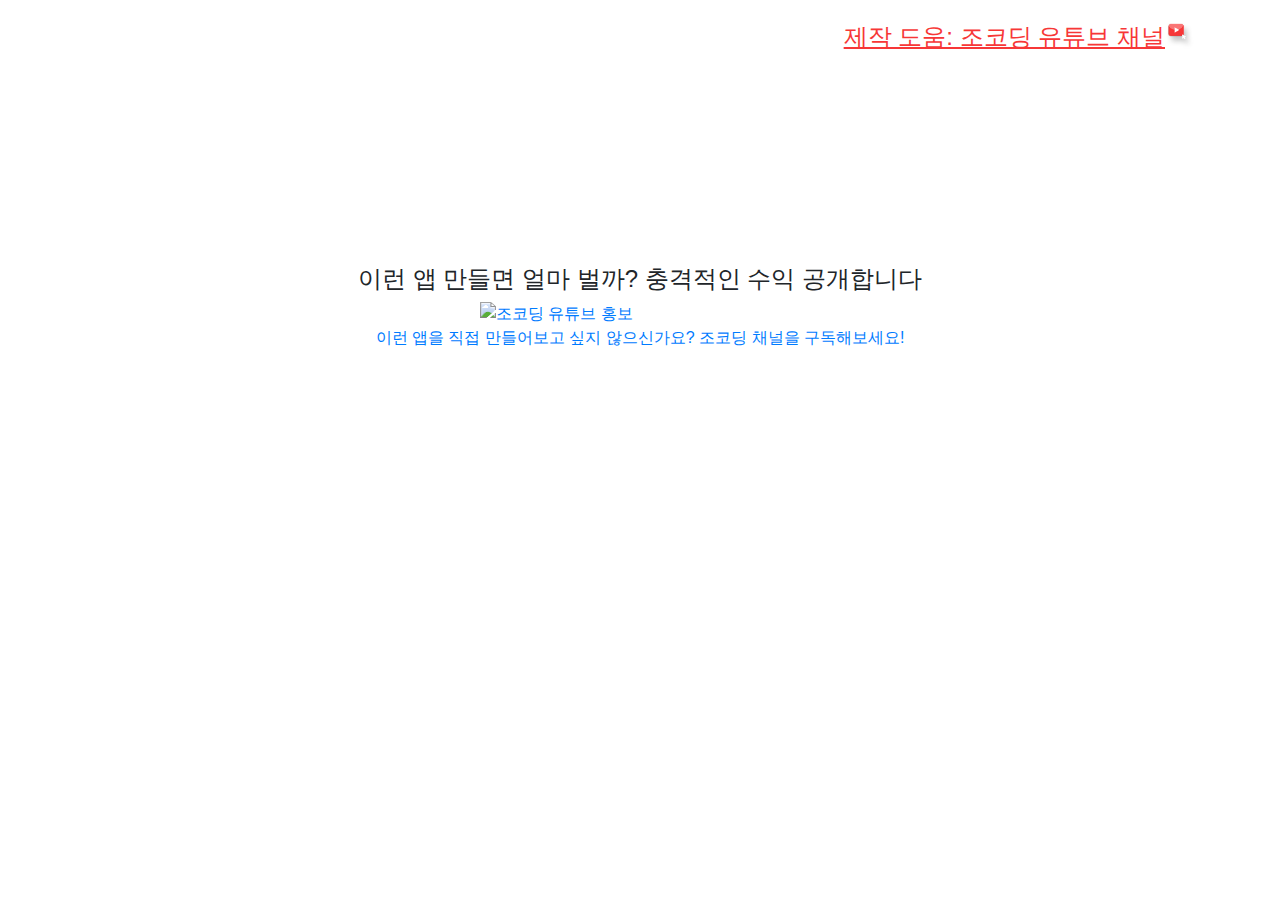
==== copyright.html @ c7068c0b "first commit" ====
<!DOCTYPE html>
<html lang="ko">
<head>
    <meta charset="UTF-8">
    <title>copyright</title>
    <link rel="stylesheet" href="https://stackpath.bootstrapcdn.com/bootstrap/4.4.1/css/bootstrap.min.css" integrity="sha384-Vkoo8x4CGsO3+Hhxv8T/Q5PaXtkKtu6ug5TOeNV6gBiFeWPGFN9MuhOf23Q9Ifjh" crossorigin="anonymous">
    <style>
        .youtube-link {
            font-size: 1.5rem;
            line-height: 1.71;
            text-align: center;
            color: #f73737;
            text-decoration: underline;
        }

        .youtube-link:hover {
            font-size: 1.5rem;
            line-height: 1.71;
            text-align: center;
            color: #f73737;
            text-decoration: underline;
        }

        .youtube-icon {
            width: 30px;
            height: 27.262px;
        }
        
        .ad-banner {
            width: 320px;
            margin: 0 auto;
        }
    </style>
</head>
<body>
    <section class="youtube pb-3">
    <div class="container mt-3 youtube-cover d-flex flex-row-reverse align-items-center">
        <img src="img/youtube-copy.jpg" alt="youtube-icon" class="youtube-icon">
        <a href="https://www.youtube.com/channel/UCQNE2JmbasNYbjGAcuBiRRg" class="youtube-link">제작 도움: 조코딩 유튜브 채널</a>
    </div>
</section>

<section id="yotube-bottom-link" class="mt-2 d-flex flex-column justify-content-center align-items-center" onclick="gtag('event', '조코딩 유튜브 클릭', {'event_category': '조코딩 유튜브 클릭','event_label': '하단 광고'});">
    <iframe width="320" height="180" src="https://www.youtube.com/embed/s6SITKSN9Q0" frameborder="0" allow="accelerometer; autoplay; encrypted-media; gyroscope; picture-in-picture" allowfullscreen></iframe>
    <h4 class="mt-1">이런 앱 만들면 얼마 벌까? 충격적인 수익 공개합니다</h4>
</section>

<a href="https://www.youtube.com/channel/UCQNE2JmbasNYbjGAcuBiRRg" class="d-flex flex-column justify-content-center align-items-center">
    <img class="ad-banner"src="https://img1.daumcdn.net/thumb/R1280x0/?scode=mtistory2&fname=https%3A%2F%2Fk.kakaocdn.net%2Fdn%2FdHfMHS%2FbtqDfCJdLpH%2F6xKAC0w10kTrGjhll02SOK%2Fimg.jpg" alt="조코딩 유튜브 홍보"/>
    <span>이런 앱을 직접 만들어보고 싶지 않으신가요? 조코딩 채널을 구독해보세요!</span>
</a>
</body>
</html>



<!-- 
image input box
Copyright (c) 2020 by Aaron Vanston (https://codepen.io/aaronvanston/pen/yNYOXR)

Permission is hereby granted, free of charge, to any person obtaining a copy of this software and associated documentation files (the "Software"), to deal in the Software without restriction, including without limitation the rights to use, copy, modify, merge, publish, distribute, sublicense, and/or sell copies of the Software, and to permit persons to whom the Software is furnished to do so, subject to the following conditions:

The above copyright notice and this permission notice shall be included in all copies or substantial portions of the Software.

THE SOFTWARE IS PROVIDED "AS IS", WITHOUT WARRANTY OF ANY KIND, EXPRESS OR IMPLIED, INCLUDING BUT NOT LIMITED TO THE WARRANTIES OF MERCHANTABILITY, FITNESS FOR A PARTICULAR PURPOSE AND NONINFRINGEMENT. IN NO EVENT SHALL THE AUTHORS OR COPYRIGHT HOLDERS BE LIABLE FOR ANY CLAIM, DAMAGES OR OTHER LIABILITY, WHETHER IN AN ACTION OF CONTRACT, TORT OR OTHERWISE, ARISING FROM, OUT OF OR IN CONNECTION WITH THE SOFTWARE OR THE USE OR OTHER DEALINGS IN THE SOFTWARE.

gender toggle
Copyright (c) 2020 by Mert Cukuren (https://codepen.io/knyttneve/pen/bPpEZY)

Permission is hereby granted, free of charge, to any person obtaining a copy of this software and associated documentation files (the "Software"), to deal in the Software without restriction, including without limitation the rights to use, copy, modify, merge, publish, distribute, sublicense, and/or sell copies of the Software, and to permit persons to whom the Software is furnished to do so, subject to the following conditions:

The above copyright notice and this permission notice shall be included in all copies or substantial portions of the Software.

THE SOFTWARE IS PROVIDED "AS IS", WITHOUT WARRANTY OF ANY KIND, EXPRESS OR IMPLIED, INCLUDING BUT NOT LIMITED TO THE WARRANTIES OF MERCHANTABILITY, FITNESS FOR A PARTICULAR PURPOSE AND NONINFRINGEMENT. IN NO EVENT SHALL THE AUTHORS OR COPYRIGHT HOLDERS BE LIABLE FOR ANY CLAIM, DAMAGES OR OTHER LIABILITY, WHETHER IN AN ACTION OF CONTRACT, TORT OR OTHERWISE, ARISING FROM, OUT OF OR IN CONNECTION WITH THE SOFTWARE OR THE USE OR OTHER DEALINGS IN THE SOFTWARE.
 -->
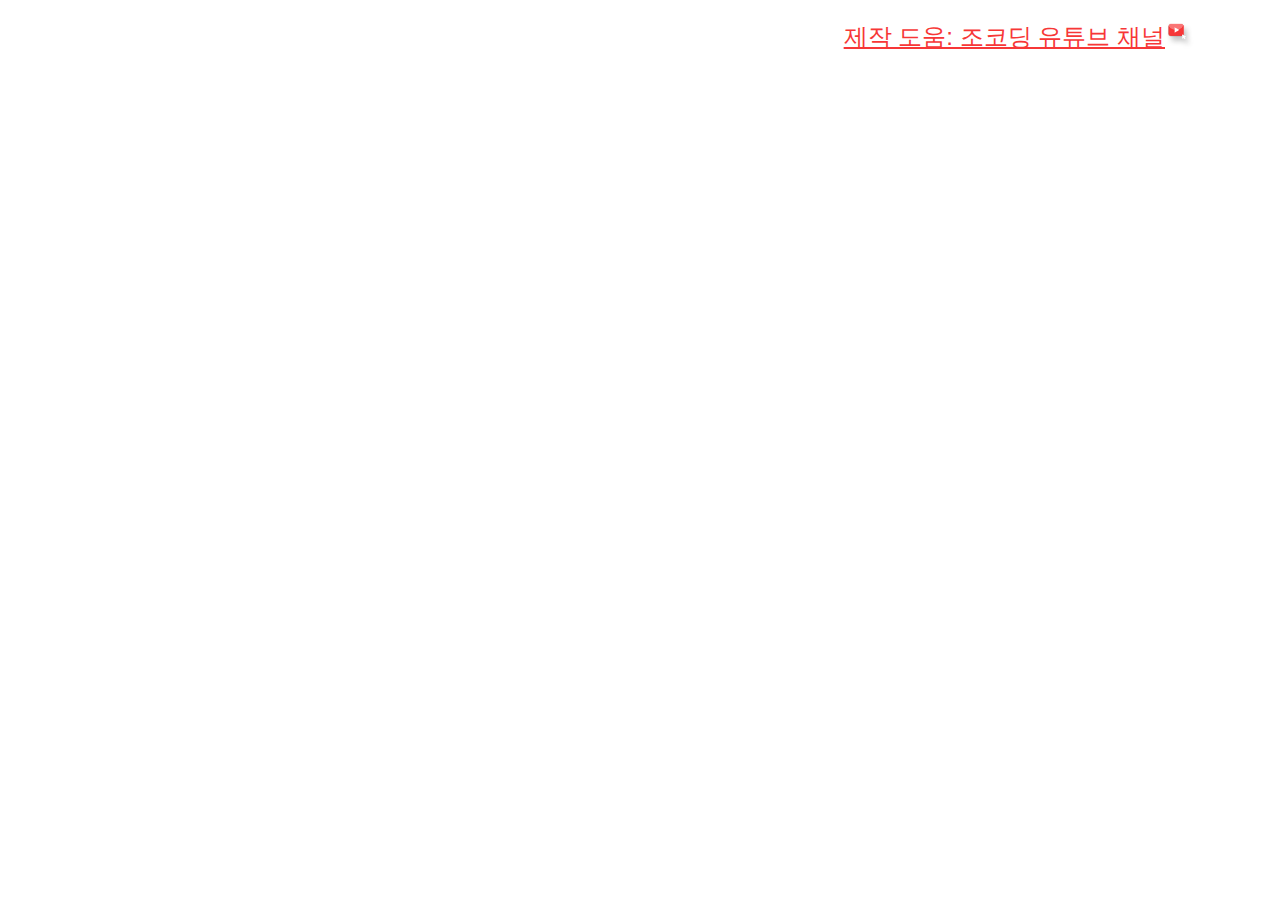
==== commit 17a6bd00: "Update copyright.html" ====
--- a/copyright.html
+++ b/copyright.html
@@ -40,7 +40,7 @@
     </div>
 </section>
 
-<section id="yotube-bottom-link" class="mt-2 d-flex flex-column justify-content-center align-items-center" onclick="gtag('event', '조코딩 유튜브 클릭', {'event_category': '조코딩 유튜브 클릭','event_label': '하단 광고'});">
+<!-- <section id="yotube-bottom-link" class="mt-2 d-flex flex-column justify-content-center align-items-center" onclick="gtag('event', '조코딩 유튜브 클릭', {'event_category': '조코딩 유튜브 클릭','event_label': '하단 광고'});">
     <iframe width="320" height="180" src="https://www.youtube.com/embed/s6SITKSN9Q0" frameborder="0" allow="accelerometer; autoplay; encrypted-media; gyroscope; picture-in-picture" allowfullscreen></iframe>
     <h4 class="mt-1">이런 앱 만들면 얼마 벌까? 충격적인 수익 공개합니다</h4>
 </section>
@@ -48,7 +48,7 @@
 <a href="https://www.youtube.com/channel/UCQNE2JmbasNYbjGAcuBiRRg" class="d-flex flex-column justify-content-center align-items-center">
     <img class="ad-banner"src="https://img1.daumcdn.net/thumb/R1280x0/?scode=mtistory2&fname=https%3A%2F%2Fk.kakaocdn.net%2Fdn%2FdHfMHS%2FbtqDfCJdLpH%2F6xKAC0w10kTrGjhll02SOK%2Fimg.jpg" alt="조코딩 유튜브 홍보"/>
     <span>이런 앱을 직접 만들어보고 싶지 않으신가요? 조코딩 채널을 구독해보세요!</span>
-</a>
+</a> -->
 </body>
 </html>
 
@@ -72,4 +72,4 @@
 The above copyright notice and this permission notice shall be included in all copies or substantial portions of the Software.
 
 THE SOFTWARE IS PROVIDED "AS IS", WITHOUT WARRANTY OF ANY KIND, EXPRESS OR IMPLIED, INCLUDING BUT NOT LIMITED TO THE WARRANTIES OF MERCHANTABILITY, FITNESS FOR A PARTICULAR PURPOSE AND NONINFRINGEMENT. IN NO EVENT SHALL THE AUTHORS OR COPYRIGHT HOLDERS BE LIABLE FOR ANY CLAIM, DAMAGES OR OTHER LIABILITY, WHETHER IN AN ACTION OF CONTRACT, TORT OR OTHERWISE, ARISING FROM, OUT OF OR IN CONNECTION WITH THE SOFTWARE OR THE USE OR OTHER DEALINGS IN THE SOFTWARE.
- -->+ -->
